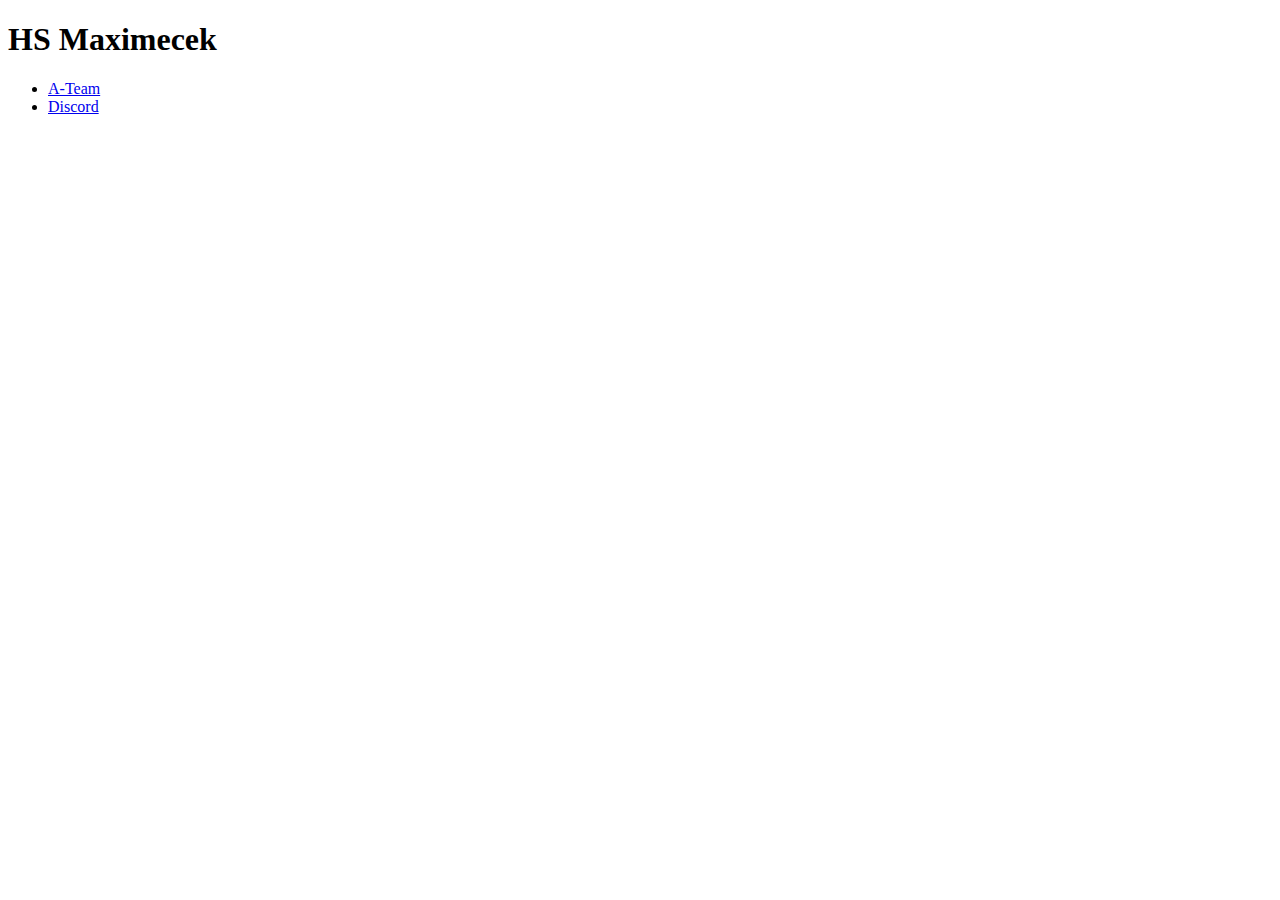
==== index.html @ deacf46a "Add files via upload" ====
<!DOCTYPE html>
<html>
    <head>
        <title>HS Maximecek</title>
        <link rel="stylesheet" type="text/css" href="style.css" />
    </head>
    <body>
        <div id="container">
            <div id="header">
                <h1>HS Maximecek</h1>                
            </div>
        <div id="content">
            <div id="nav">
                <ul>
                <li><a href="ateam.html">A-Team</a></li>
                <li><a href="https://discordapp.com/invite/vVB6A2U">Discord</a></li>

                </ul>
            </div>

    </body>

</html>
---- style.css ----
#header {
    background-color:    
}
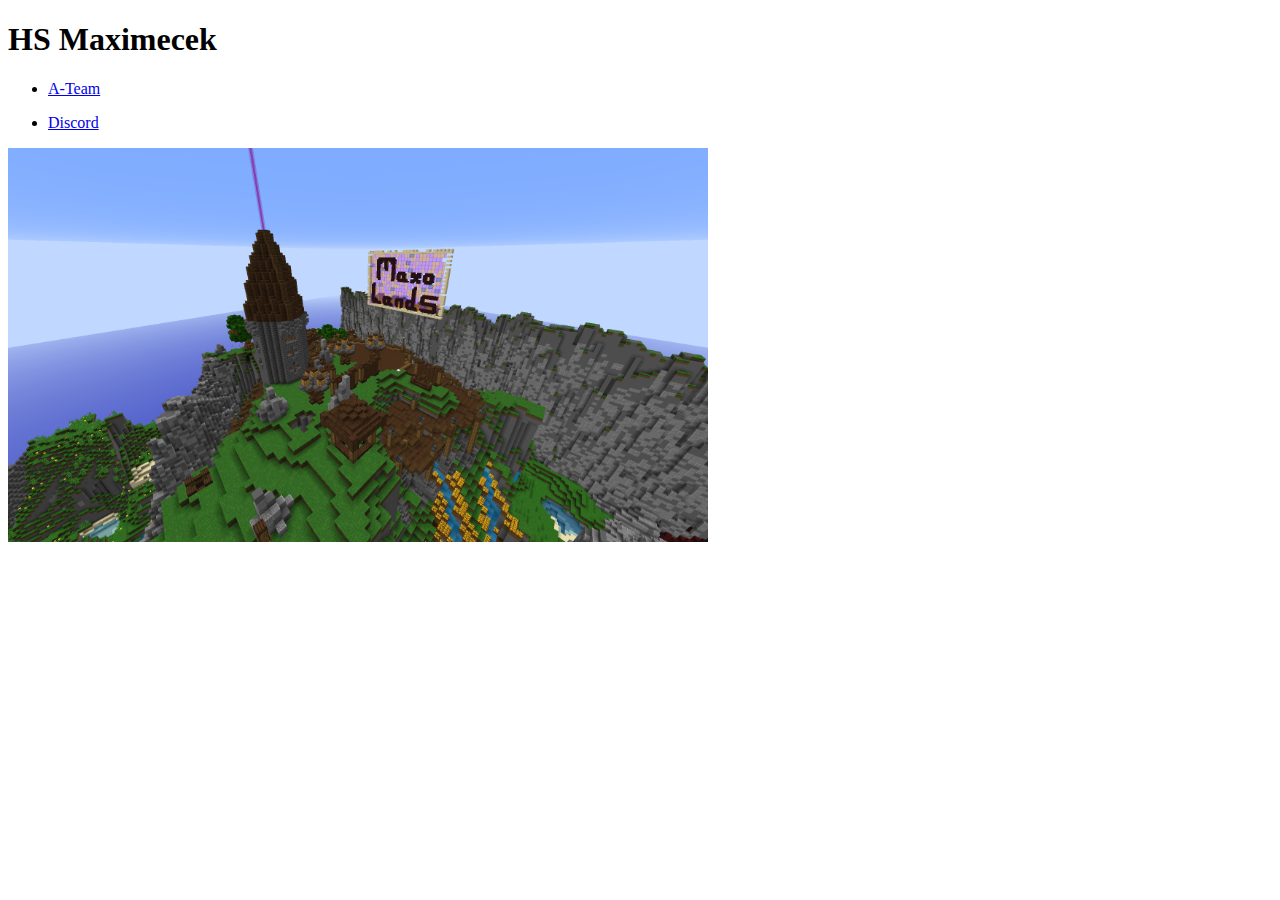
==== commit d97d6303: "Add files via upload" ====
--- a/index.html
+++ b/index.html
@@ -13,10 +13,11 @@
             <div id="nav">
                 <ul>
                 <li><a href="ateam.html">A-Team</a></li>
-                <li><a href="https://discordapp.com/invite/vVB6A2U">Discord</a></li>
+                <p><li><a href="https://discordapp.com/invite/vVB6A2U">Discord</a></li></p>
 
                 </ul>
             </div>
+        <img src="max hs.png" width="700" />   
 
     </body>
 
